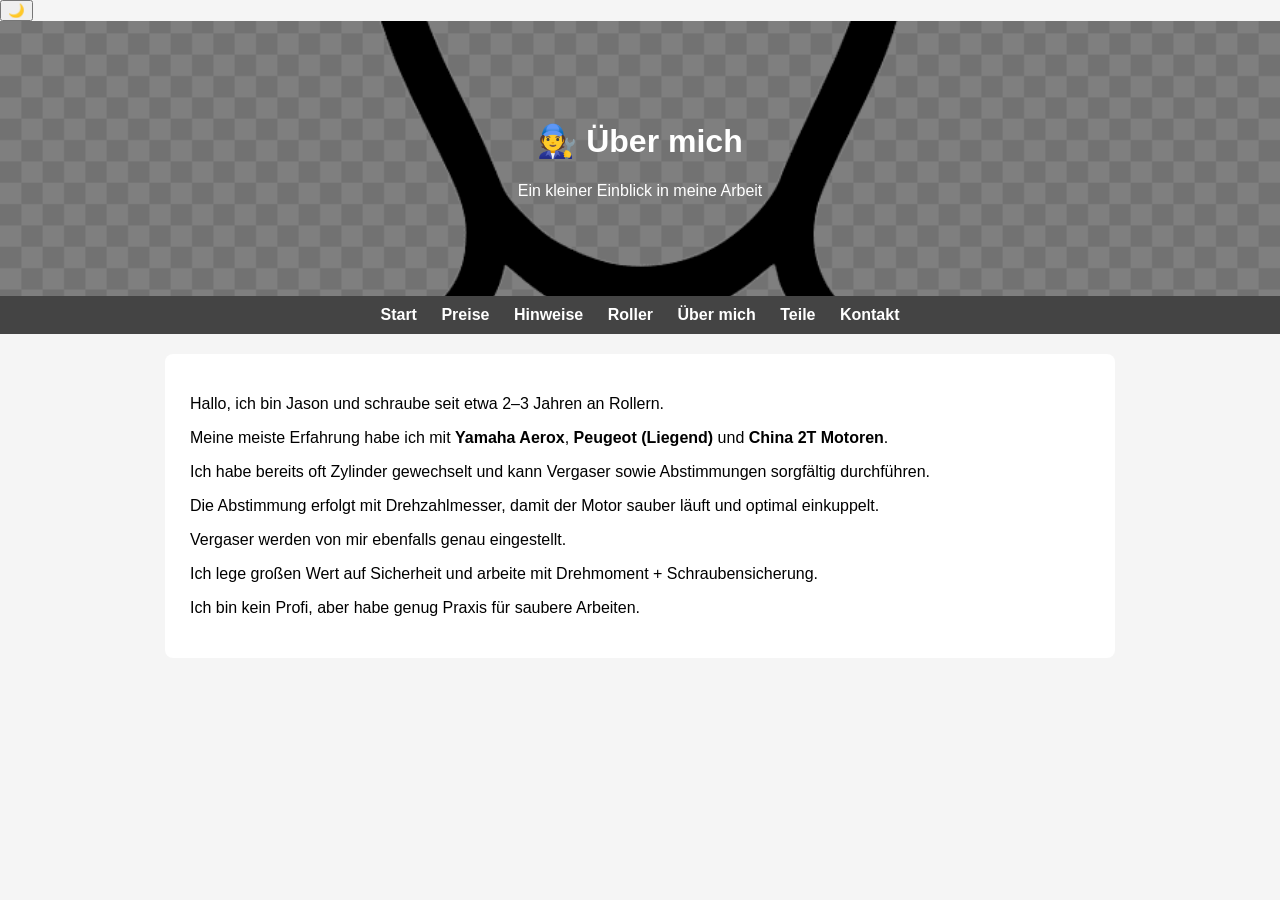
==== about.html @ 9bbe565d "Add files via upload" ====
<!DOCTYPE html>
<html lang="de">
<head>
<meta charset="UTF-8">
<meta name="viewport" content="width=device-width, initial-scale=1.0">
<title>Über mich</title>

<link rel="stylesheet" href="style.css">
</head>

<body>

<button class="toggle" onclick="toggleDark()">🌙</button>

<header class="banner about">
  <h1>🧑‍🔧 Über mich</h1>
  <p>Ein kleiner Einblick in meine Arbeit</p>
</header>

<nav>
<a href="index.html">Start</a>
<a href="preise.html">Preise</a>
<a href="hinweise.html">Hinweise</a>
<a href="roller.html">Roller</a>
<a href="about.html">Über mich</a>
<a href="teile.html">Teile</a>
<a href="kontakt.html">Kontakt</a>
</nav>

<section>

<p>Hallo, ich bin Jason und schraube seit etwa 2–3 Jahren an Rollern.</p>

<p>Meine meiste Erfahrung habe ich mit <b>Yamaha Aerox</b>, <b>Peugeot (Liegend)</b> und <b>China 2T Motoren</b>.</p>

<p>Ich habe bereits oft Zylinder gewechselt und kann Vergaser sowie Abstimmungen sorgfältig durchführen.</p>

<p>Die Abstimmung erfolgt mit Drehzahlmesser, damit der Motor sauber läuft und optimal einkuppelt.</p>

<p>Vergaser werden von mir ebenfalls genau eingestellt.</p>

<p>Ich lege großen Wert auf Sicherheit und arbeite mit Drehmoment + Schraubensicherung.</p>

<p>Ich bin kein Profi, aber habe genug Praxis für saubere Arbeiten.</p>

</section>

<script src="script.js"></script>

</body>
</html>
---- style.css ----
body {
  font-family: Arial, sans-serif;
  margin: 0;
  background: #f5f5f5;
  color: #000;
  transition: 0.3s;
}

/* ===== HEADER / BANNER ===== */
header.banner {
  position: relative;
  color: white;
  text-align: center;
  padding: 80px 20px;
  background-size: cover;
  background-position: center;
  overflow: hidden;
}

/* Overlay */
header.banner::before {
  content: "";
  position: absolute;
  inset: 0;
  background: rgba(0,0,0,0.5);
  z-index: 0;
}

header.banner h1,
header.banner p,
header.banner div {
  position: relative;
  z-index: 1;
}

/* ===== BANNER BILDER ===== */
header.index { background-image: url("index.jpg"); }
header.preise { background-image: url("preise.jpg"); }
header.hinweise { background-image: url("hinweise.jpg"); }
header.about { background-image: url("about.jpg"); }
header.kontakt { background-image: url("kontakt.jpg"); }
header.roller { background-image: url("roller.jpg"); }
header.teile { background-image: url("teile.jpg"); }

/* ===== NAV ===== */
nav {
  background: #444;
  text-align: center;
  padding: 10px;
}

nav a {
  color: white;
  text-decoration: none;
  margin: 0 10px;
  font-weight: bold;
}

/* ===== SECTION ===== */
section {
  background: white;
  max-width: 900px;
  margin: 20px auto;
  padding: 25px;
  border-radius: 8px;
}

/* LISTEN */
section ul {
  padding-left: 18px;
}

section ul li {
  margin-bottom: 14px;
  line-height: 1.7;
}

/* ===== DARK MODE ===== */
body.dark {
  background: #121212;
  color: white;
}

body.dark section {
  background: #1e1e1e;
}

body.dark nav {
  background: #222;
}

body.dark a {
  color: #ddd;
}

body.dark header.banner::before {
  background: rgba(0,0,0,0.6);
}
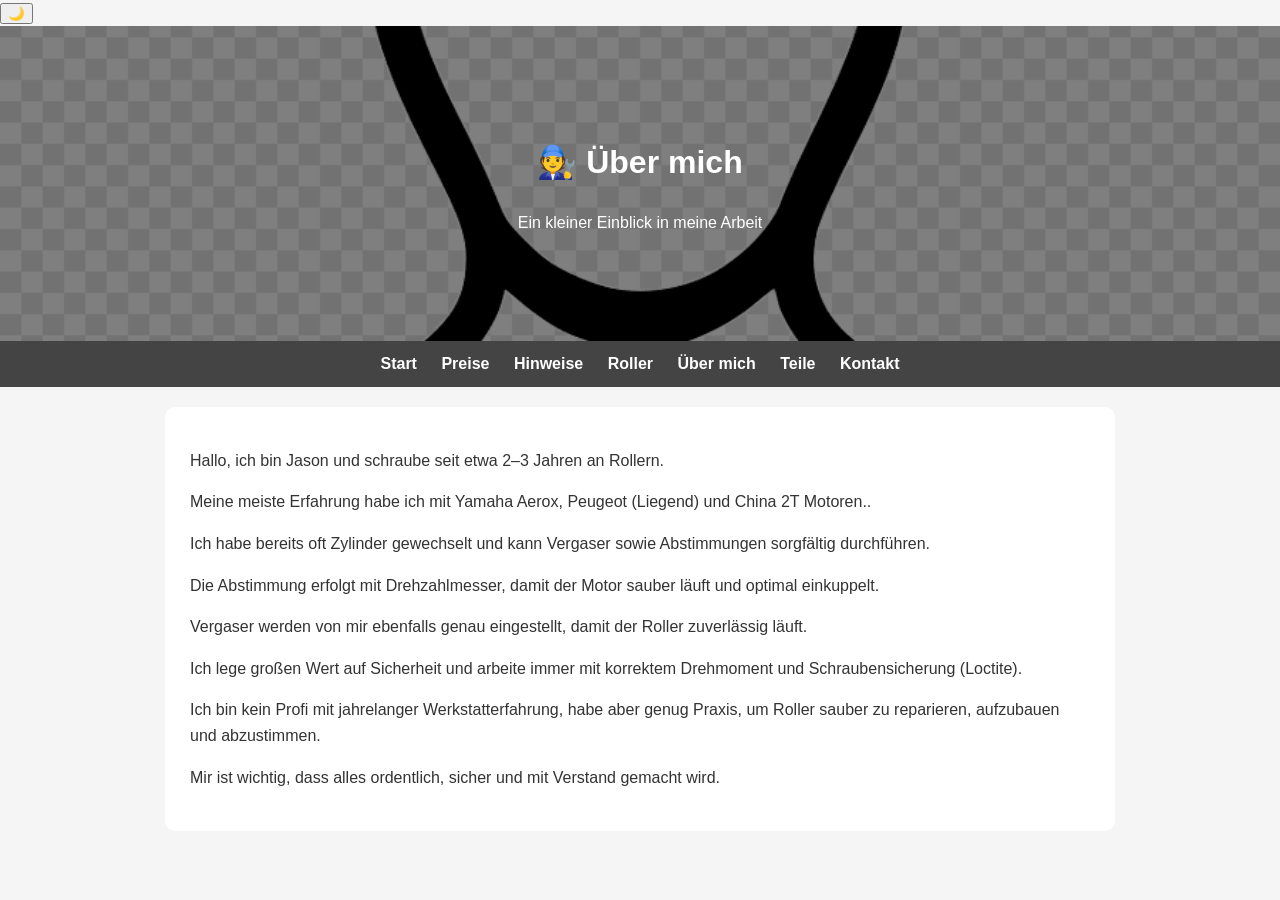
==== commit 7b211d58: "Add files via upload" ====
--- a/about.html
+++ b/about.html
@@ -31,17 +31,19 @@
 
 <p>Hallo, ich bin Jason und schraube seit etwa 2–3 Jahren an Rollern.</p>
 
-<p>Meine meiste Erfahrung habe ich mit <b>Yamaha Aerox</b>, <b>Peugeot (Liegend)</b> und <b>China 2T Motoren</b>.</p>
+<p>Meine meiste Erfahrung habe ich mit Yamaha Aerox, Peugeot (Liegend) und China 2T Motoren.</b>.</p>
 
 <p>Ich habe bereits oft Zylinder gewechselt und kann Vergaser sowie Abstimmungen sorgfältig durchführen.</p>
 
 <p>Die Abstimmung erfolgt mit Drehzahlmesser, damit der Motor sauber läuft und optimal einkuppelt.</p>
 
-<p>Vergaser werden von mir ebenfalls genau eingestellt.</p>
+<p>Vergaser werden von mir ebenfalls genau eingestellt, damit der Roller zuverlässig läuft.</p>
 
-<p>Ich lege großen Wert auf Sicherheit und arbeite mit Drehmoment + Schraubensicherung.</p>
+<p>Ich lege großen Wert auf Sicherheit und arbeite immer mit korrektem Drehmoment und Schraubensicherung (Loctite).</p>
 
-<p>Ich bin kein Profi, aber habe genug Praxis für saubere Arbeiten.</p>
+<p>Ich bin kein Profi mit jahrelanger Werkstatterfahrung, habe aber genug Praxis, um Roller sauber zu reparieren, aufzubauen und abzustimmen.</p>
+
+<p>Mir ist wichtig, dass alles ordentlich, sicher und mit Verstand gemacht wird.</p>
 
 </section>
 
--- a/style.css
+++ b/style.css
@@ -1,48 +1,20 @@
+/* =========================
+   BASIS
+========================= */
+
 body {
   font-family: Arial, sans-serif;
   margin: 0;
   background: #f5f5f5;
-  color: #000;
-  transition: 0.3s;
+  color: #333;
+  transition: 0.3s ease;
+  line-height: 1.6;
 }
 
-/* ===== HEADER / BANNER ===== */
-header.banner {
-  position: relative;
-  color: white;
-  text-align: center;
-  padding: 80px 20px;
-  background-size: cover;
-  background-position: center;
-  overflow: hidden;
-}
+/* =========================
+   NAV
+========================= */
 
-/* Overlay */
-header.banner::before {
-  content: "";
-  position: absolute;
-  inset: 0;
-  background: rgba(0,0,0,0.5);
-  z-index: 0;
-}
-
-header.banner h1,
-header.banner p,
-header.banner div {
-  position: relative;
-  z-index: 1;
-}
-
-/* ===== BANNER BILDER ===== */
-header.index { background-image: url("index.jpg"); }
-header.preise { background-image: url("preise.jpg"); }
-header.hinweise { background-image: url("hinweise.jpg"); }
-header.about { background-image: url("about.jpg"); }
-header.kontakt { background-image: url("kontakt.jpg"); }
-header.roller { background-image: url("roller.jpg"); }
-header.teile { background-image: url("teile.jpg"); }
-
-/* ===== NAV ===== */
 nav {
   background: #444;
   text-align: center;
@@ -56,33 +28,126 @@
   font-weight: bold;
 }
 
-/* ===== SECTION ===== */
+/* =========================
+   SECTION
+========================= */
+
 section {
   background: white;
   max-width: 900px;
   margin: 20px auto;
   padding: 25px;
-  border-radius: 8px;
+  border-radius: 10px;
+  color: #333;
 }
 
-/* LISTEN */
+/* =========================
+   LISTEN
+========================= */
+
 section ul {
   padding-left: 18px;
 }
 
 section ul li {
-  margin-bottom: 14px;
-  line-height: 1.7;
+  margin-bottom: 12px;
 }
 
-/* ===== DARK MODE ===== */
+/* =========================
+   BUTTONS
+========================= */
+
+a.button, .shop {
+  display: inline-block;
+  margin: 10px 0;
+  padding: 12px 16px;
+  background: #222;
+  color: white;
+  text-decoration: none;
+  border-radius: 6px;
+  font-weight: bold;
+  transition: 0.2s;
+}
+
+a.button:hover,
+.shop:hover {
+  background: #000;
+}
+
+/* =========================
+   BANNER SYSTEM
+========================= */
+
+header.banner {
+  position: relative;
+  color: white;
+  text-align: center;
+  padding: 90px 20px;
+  background-size: cover;
+  background-position: center;
+  overflow: hidden;
+}
+
+/* dunkles Overlay */
+header.banner::before {
+  content: "";
+  position: absolute;
+  inset: 0;
+  background: rgba(0,0,0,0.5);
+}
+
+/* Text bleibt sichtbar */
+header.banner h1,
+header.banner p,
+header.banner div {
+  position: relative;
+  z-index: 1;
+}
+
+/* =========================
+   BANNER BILDER
+========================= */
+
+header.index {
+  background-image: url("index.jpg");
+}
+
+header.preise {
+  background-image: url("preise.jpg");
+}
+
+header.hinweise {
+  background-image: url("hinweise.jpg");
+}
+
+header.about {
+  background-image: url("about.jpg");
+}
+
+header.kontakt {
+  background-image: url("kontakt.jpg");
+}
+
+header.roller {
+  background-image: url("roller.jpg");
+}
+
+header.teile {
+  background-image: url("teile.jpg");
+}
+
+/* =========================
+   DARK MODE
+========================= */
+
 body.dark {
   background: #121212;
-  color: white;
+  color: #e6e6e6;
 }
 
 body.dark section {
   background: #1e1e1e;
+  color: #e6e6e6;
 }
 
 body.dark nav {
@@ -90,9 +155,10 @@
 }
 
 body.dark a {
-  color: #ddd;
+  color: #e6e6e6;
 }
 
-body.dark header.banner::before {
-  background: rgba(0,0,0,0.6);
+body.dark a.button,
+body.dark .shop {
+  background: #333;
 }
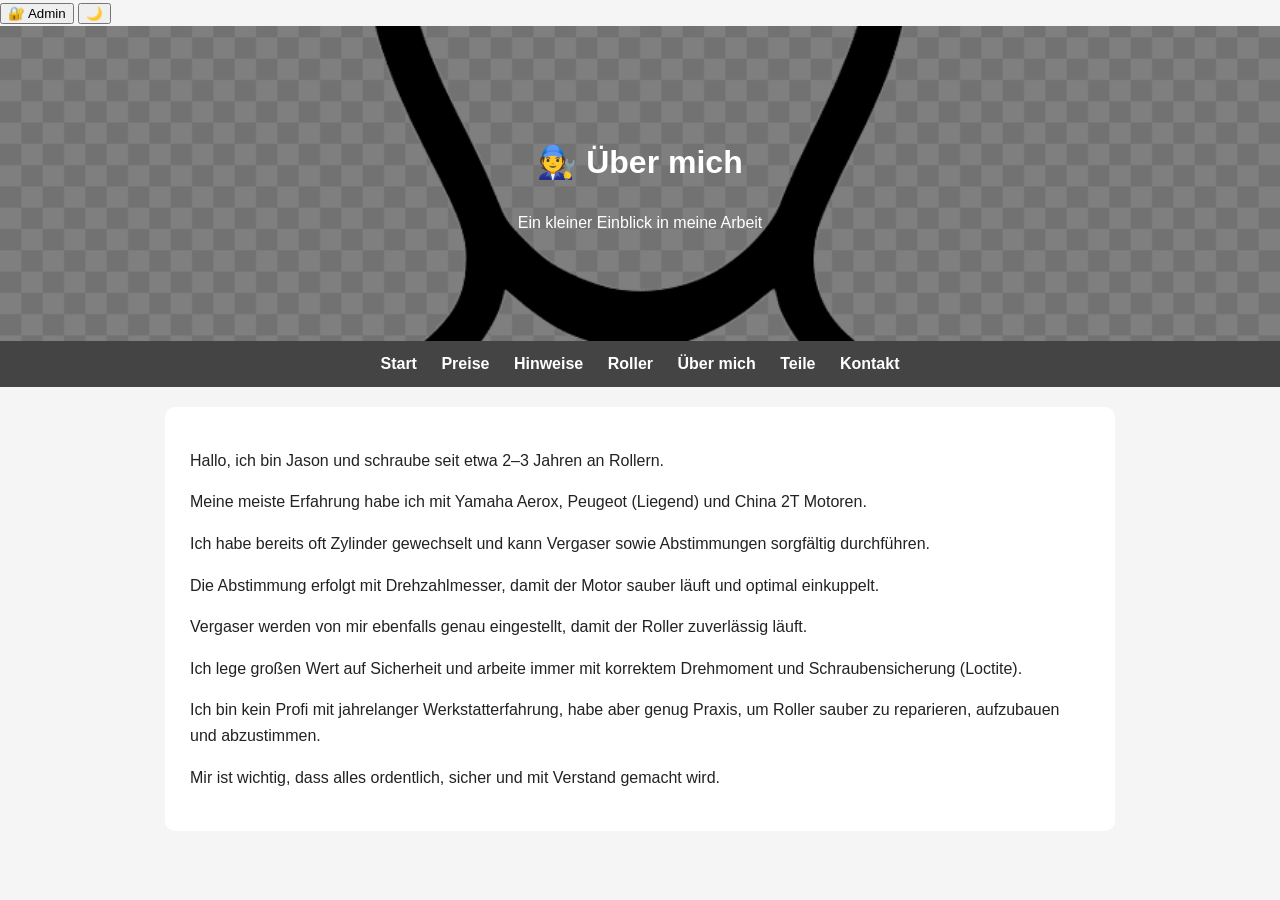
==== commit 1dd7000a: "Add files via upload" ====
--- a/about.html
+++ b/about.html
@@ -10,6 +10,10 @@
 
 <body>
 
+<!-- 🔐 ADMIN BUTTON (neu hinzugefügt) -->
+<button class="admin-btn" onclick="openAdmin()">🔐 Admin</button>
+
+<!-- 🌙 DARK MODE BUTTON -->
 <button class="toggle" onclick="toggleDark()">🌙</button>
 
 <header class="banner about">
@@ -31,7 +35,7 @@
 
 <p>Hallo, ich bin Jason und schraube seit etwa 2–3 Jahren an Rollern.</p>
 
-<p>Meine meiste Erfahrung habe ich mit Yamaha Aerox, Peugeot (Liegend) und China 2T Motoren.</b>.</p>
+<p>Meine meiste Erfahrung habe ich mit Yamaha Aerox, Peugeot (Liegend) und China 2T Motoren.</p>
 
 <p>Ich habe bereits oft Zylinder gewechselt und kann Vergaser sowie Abstimmungen sorgfältig durchführen.</p>
 
--- a/style.css
+++ b/style.css
@@ -9,6 +9,22 @@
   color: #333;
   transition: 0.3s ease;
   line-height: 1.6;
+}
+
+/* =========================
+   BESSERE LESBARKEIT
+========================= */
+
+section p,
+section li {
+  font-weight: 500;   /* macht alles etwas fetter */
+}
+
+/* Standort extra hervorheben */
+.standort {
+  font-weight: 800;
+  font-size: 18px;
+  color: #111;
 }
 
 /* =========================
@@ -38,7 +54,7 @@
   margin: 20px auto;
   padding: 25px;
   border-radius: 10px;
-  color: #333;
+  color: #222;
 }
 
 /* =========================
@@ -142,7 +158,7 @@
 
 body.dark {
   background: #121212;
-  color: #e6e6e6;
+  color: #f1f1f1;
 }
 
 body.dark section {
@@ -158,6 +174,10 @@
   color: #e6e6e6;
 }
 
+body.dark .standort {
+  color: #ffffff;
+}
+
 body.dark a.button,
 body.dark .shop {
   background: #333;
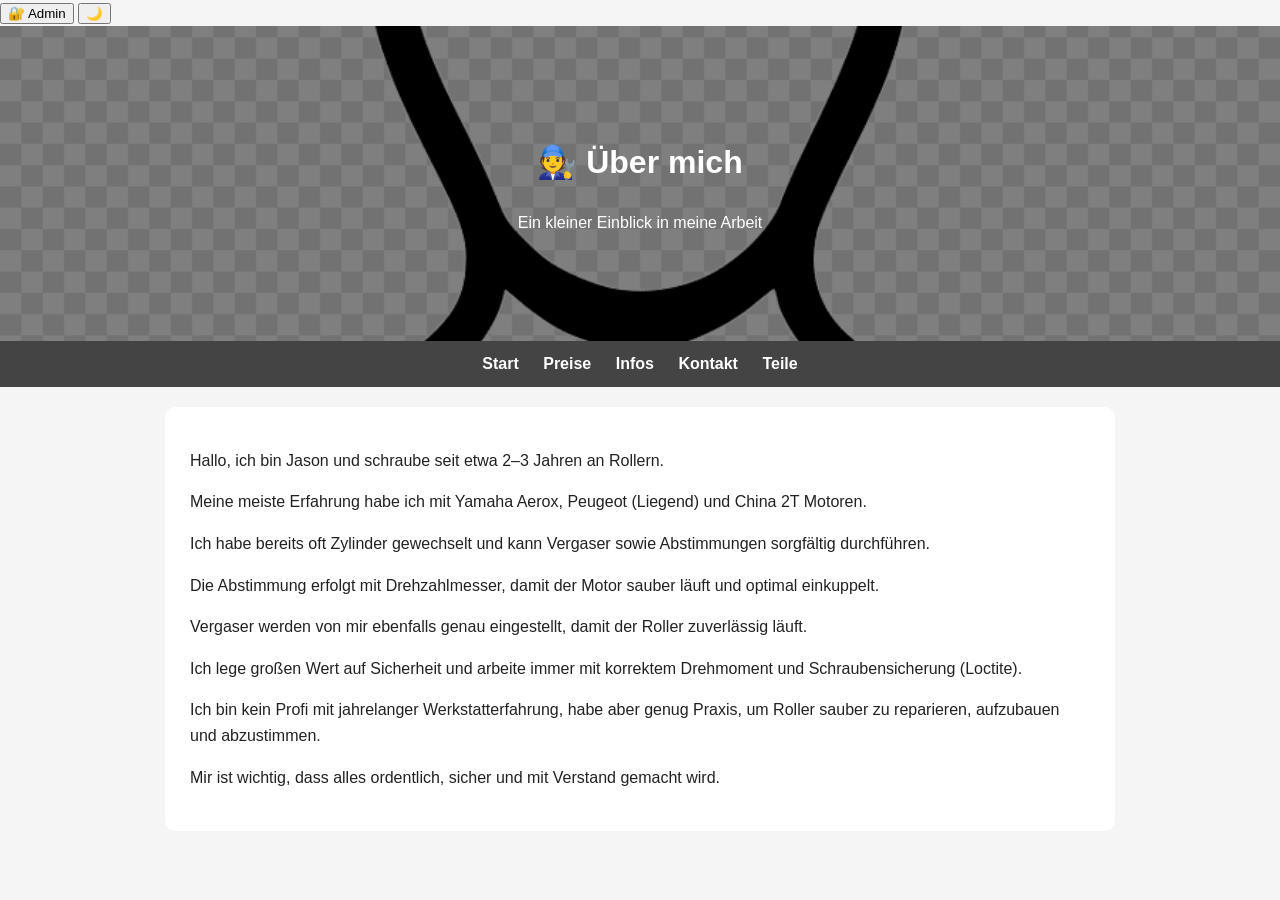
==== commit e215cc98: "Add files via upload" ====
--- a/about.html
+++ b/about.html
@@ -10,10 +10,7 @@
 
 <body>
 
-<!-- 🔐 ADMIN BUTTON (neu hinzugefügt) -->
 <button class="admin-btn" onclick="openAdmin()">🔐 Admin</button>
-
-<!-- 🌙 DARK MODE BUTTON -->
 <button class="toggle" onclick="toggleDark()">🌙</button>
 
 <header class="banner about">
@@ -21,15 +18,8 @@
   <p>Ein kleiner Einblick in meine Arbeit</p>
 </header>
 
-<nav>
-<a href="index.html">Start</a>
-<a href="preise.html">Preise</a>
-<a href="hinweise.html">Hinweise</a>
-<a href="roller.html">Roller</a>
-<a href="about.html">Über mich</a>
-<a href="teile.html">Teile</a>
-<a href="kontakt.html">Kontakt</a>
-</nav>
+<!-- 🔥 NEUE NAV -->
+<div id="nav"></div>
 
 <section>
 
